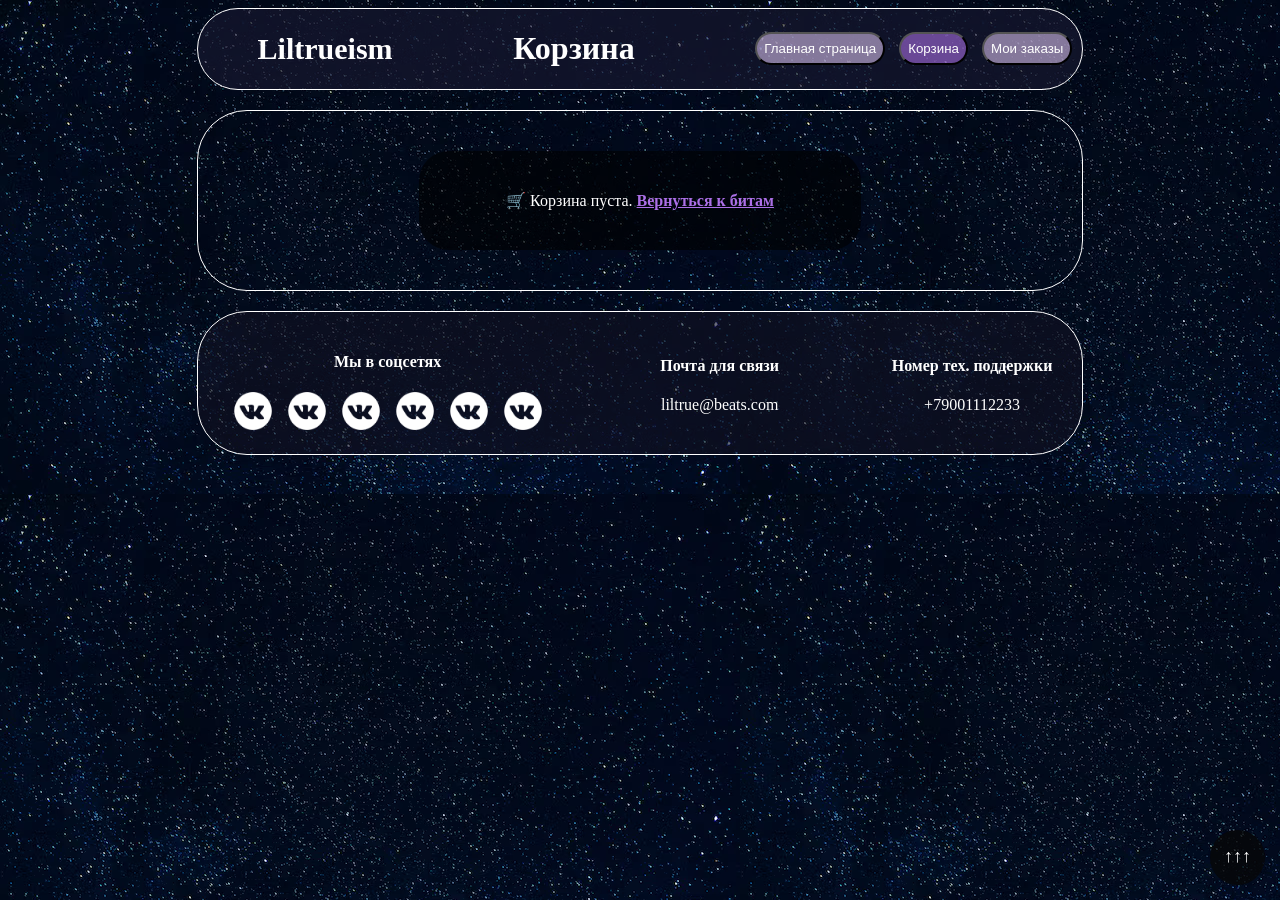
==== cart.html @ 438b3074 "Add files via upload" ====
<!DOCTYPE html>
<html lang="en">

<head>
    <meta charset="UTF-8">
    <meta name="viewport" content="width=device-width, initial-scale=1.0">
    <title>Корзина | Liltrueism</title>
    <script src="/Итоговый проект/script.js"></script>
    <link rel="stylesheet" href="/Итоговый проект/csss/style.css">
    <!-- <link rel="stylesheet" href="/Итоговый проект/csss/reset.css"> -->
</head>

<body>

    <header>
        <div class="navigation" id="navigation">
            <div class="imgTitle">
                <div><b class="litrueism">Liltrueism</b></div>
                <div>
                    <h1>Корзина</h1>
                </div>
                <div>
                    <button><a href="/Итоговый проект/index.html">Главная страница</a></button>
                    <button class="active"><a href="/Итоговый проект/cart.html">Корзина</a></button>
                    <button><a href="/Итоговый проект/orders.html">Мои заказы</a></button>
                </div>
            </div>
        </div>

        <main class="container">
            <div class="cart-container">
                <div id="cart-items">
                    <!-- Здесь будет список товаров -->
                </div>
                <div id="cart-total">
                    <!-- Итоговая сумма -->
                </div>
                <button id="checkout-btn" class="btn" style="display: none;">Оформить заказ</button>
            </div>
        </main>

        <footer>
            <div class="contact" id="contact">
                <div class="boxes">
                    <div class="socialNetwork">
                        <h4>Мы в соцсетях</h4>
                        <div class="sN">
                            <a href="https://vk.com/duxa4" target="_blank" rel="noopener noreferrer"><img
                                    src="/Итоговый проект/img/VK.png" alt="" style="width: 50px;"></a>
                            <a href="https://vk.com/stiv_jr" target="_blank" rel="noopener noreferrer"><img
                                    src="/Итоговый проект/img/VK.png" alt="" style="width: 50px;"></a>
                            <a href="https://vk.com/imurchala" target="_blank" rel="noopener noreferrer"><img
                                    src="/Итоговый проект/img/VK.png" alt="" style="width: 50px;"></a>
                            <a href="https://vk.com/id688448021" target="_blank" rel="noopener noreferrer"><img
                                    src="/Итоговый проект/img/VK.png" alt="" style="width: 50px;"></a>
                            <a href="https://vk.com/shpak_35" target="_blank" rel="noopener noreferrer"><img
                                    src="/Итоговый проект/img/VK.png" alt="" style="width: 50px;"></a>
                            <a href="https://vk.com/roge_promotion" target="_blank" rel="noopener noreferrer"><img
                                    src="/Итоговый проект/img/VK.png" alt="" style="width: 50px;"></a>
                        </div>
                    </div>

                    <div class="socialNetwork">
                        <h4>Почта для связи</h4>
                        <p>liltrue@beats.com</p>
                    </div>

                    <div class="socialNetwork">
                        <h4>Номер тех. поддержки</h4>
                        <p>+79001112233</p>
                    </div>
                </div>
            </div>
        </footer>
        <a class="up-button" href="#navigation">
            <p>↑↑↑</p>
        </a>
</body>

</html>
---- Итоговый проект/csss/style.css ----
body {
    background: url(/Итоговый\ проект/img/Fon.png);
}

.navigation {
    background-color: rgba(25, 25, 50, 0.6);
    color: white;
    width: 70%;
    margin: 0 auto;
    border-radius: 50px;
    border: solid 1px white;
    margin-bottom: 20px;
}

a,
a:visited {
    color: rgb(255, 255, 255);
    text-decoration: none;
}

.lilTrue {
    width: 70px;
}

button {
    margin-right: 10px;
    padding: 7px;
    background-color: #dac3f093;
    border-radius: 20px;
    align-items: center;
}

button:hover {
    background: #ac70e793;
    cursor: pointer;
}

button.active {
    background: #ac70e793;
}

.imgTitle {
    margin-left: 40px;
    display: flex;
    justify-content: space-between;
    align-items: center;
}

.litrueism {
    font-family: cursive;
    font-size: 30px;
    margin-left: 20px;
}

.aboutUs {
    width: 70%;
    margin: 0 auto;
    background-color: rgba(17, 17, 34, 0.6);
    border-radius: 50px;
    border: solid 1px white;
    margin-bottom: 20px;
}

.logoAbout {
    display: flex;
    justify-content: space-between;
    align-items: center;
    padding: 20px;
}

.aboutH2 {
    padding-top: 20px;
    text-align: center;
    color: white;
}

.kkk {
    margin-left: 100px;
    width: 30%;
}

.ppp {
    padding: 10px;
    border: solid 1px white;
    border-radius: 20px;
    width: 40%;
    color: white;
}

.videoBiography {
    width: 70%;
    margin: 0 auto;
    background-color: rgb(25, 25, 50, 0.6);
    border-radius: 50px;
    border: solid 1px white;
    margin-bottom: 20px;
}

.butNav {
    display: flex;
    justify-content: space-between;
    align-items: center;
    padding: 0 100px 0 100px;
}

.navItems {
    background-color: rgba(17, 17, 34, 0.6);
    color: white;
    width: 70%;
    margin: 0 auto;
    border-radius: 50px;
    border: solid 1px white;
    padding-bottom: 20px;
}

.items {
    margin: 0 auto;
    width: 70%;
    border-radius: 50px;
    border: solid 1px white;
    margin-top: 20px;
    margin-bottom: 20px;
    background-color: rgba(25, 25, 50, 0.6);
}

.box {
    display: flex;
    justify-content: space-between;
    align-items: center;
    padding: 30px;
}

audio {
    width: 250px;
}

input {
    border-radius: 20px;
    background-color: #e0c0ff;
}

input::placeholder {
    color: rgb(0, 0, 0);
}

/* audio::-webkit-media-controls-panel {
  background-color: #8a2424;
  color: #fff;
  border-radius: 5px;
} */

video {
    width: 400px;
    border-radius: 30px;
    margin-left: 50px;
}

.beat {
    padding: 10px 0 10px 0;
    width: 30%;
    justify-items: center;
    display: block;
    text-align: center;
    border: solid 2px black;
    border-radius: 50px;
    padding-top: 5px;
    border-color: white;
    color: white;
    background-color: rgba(39, 39, 78, 0.6);
}

#pic1 {
    height: 200px;
    width: 200px;
    border: solid 2px black;
    border-radius: 100px;
}

.back {
    margin: 0 auto;
    width: 70%;
    height: 30rem;
    text-align: center;
    justify-items: center;
    border-radius: 50px;
    border: solid 1px white;
    margin-bottom: 20px;
    background-color: rgba(17, 17, 34, 0.6);
}

form {
    padding: 40px;
    border-radius: 50px;
    border: solid 1px white;
    background-color: rgba(25, 25, 50, 0.6);
}

.formInp {
    display: block;
    width: 20rem;
    height: 2.5rem;
    padding-left: 10px;
    margin-bottom: 20px;
}

.btn {
    width: 100%;
    height: 2.5rem;
    color: black;
    font-size: 16px;
    font-weight: bold;
    display: block;
    text-decoration: none;
    background-color: #ffd429;
    text-align: center;
    transition: all 0.5s ease;
    font-family: 'Open Sans', sans-serif;
}

.btn:hover {
    cursor: pointer;
    background-color: #dab523;
}

.team {
    width: 70%;
    margin: 0 auto;
    margin-bottom: 20px;
    border-radius: 50px;
    border: solid 1px white;
    background-color: rgba(25, 25, 50, 0.6);
}

.teamInfo {
    justify-items: center;
    display: block;
    text-align: center;
    width: 15%;
    padding: 5px;
    border-radius: 50px;
    border: solid 1px white;
    background-color: rgba(39, 39, 78, 0.6);
}

p {
    color: white;
}

h4 {
    color: white;
}

.contact {
    width: 70%;
    margin: 0 auto;
    padding-bottom: 20px;
    border-radius: 50px;
    border: solid 1px white;
    background-color: rgba(17, 17, 34, 0.6);
}

.socialNetwork {
    text-align: center;
    padding: 0 30px 0 30px;
}

.boxes {
    display: flex;
    justify-content: space-between;
    align-items: center;
    padding-top: 20px;
}

.up-button {
    width: 55px;
    height: 55px;
    border-radius: 50%;
    background-color: rgba(7, 7, 7, 0.75);
    position: fixed;
    right: 0;
    bottom: 0;
    margin-right: 15px;
    margin-bottom: 15px;
}

.up-button:hover {
    background-color: rgb(46, 46, 46);
}

.up-button p {
    position: absolute;
    left: 27.5px;
    top: 8px;
    transform: translate(-50%, -50%);
    color: #ffffff;
    font-family: "Roboto Slab";
    font-size: 18px;
    font-weight: 400;
    text-transform: uppercase;
}

.container {
    width: 70%;
    margin: 0 auto;
    border-radius: 50px;
    border: solid 1px white;
    margin-bottom: 20px;
}

.cart-container {
    padding: 40px 0;
    width: 50%;
    margin: 0 auto;
}

.cart-item,
.order-card {
    background: rgba(25, 25, 50, 0.8);
    border-radius: 20px;
    padding: 15px;
    margin-bottom: 15px;
    border: 1px solid white;
    color: white;
}

.cart-item-info,
.cart-item-quantity,
.cart-item-price,
.cart-item-remove {
    display: inline-block;
    vertical-align: middle;
}

.cart-item {
    display: flex;
    justify-content: space-between;
    align-items: center;
    flex-wrap: wrap;
    gap: 10px;
}

.cart-item-info {
    flex: 2;
}

.cart-item-quantity {
    flex: 1;
    text-align: center;
}

.cart-item-price {
    flex: 1;
    text-align: right;
    font-weight: bold;
}

.cart-item-remove {
    background: #e74c3c;
    border: none;
    border-radius: 30px;
    padding: 5px 12px;
    cursor: pointer;
    color: white;
}

.cart-total {
    color: white;
    text-align: right;
    font-size: 1.5rem;
    margin-top: 20px;
    background: rgba(25, 25, 50, 0.9);
    padding: 15px;
    border-radius: 30px;
    border: solid 1px white;
    margin-bottom: 20px;
}

.empty-message {
    text-align: center;
    padding: 40px;
    background: rgba(0, 0, 0, 0.6);
    border-radius: 30px;
    color: white;
}

.order-card {
    margin-bottom: 20px;
}

.order-header {
    display: flex;
    justify-content: space-between;
    border-bottom: 1px solid #aaa;
    padding-bottom: 8px;
    margin-bottom: 12px;
    font-weight: bold;
}

.order-item {
    display: flex;
    justify-content: space-between;
    padding: 6px 0;
}

.order-total {
    text-align: right;
    margin-top: 12px;
    font-size: 1.2rem;
    border-top: 1px solid #aaa;
    padding-top: 8px;
}

.btn-checkout {
    background: #2ecc71;
    color: black;
    font-weight: bold;
    padding: 12px 24px;
    border: none;
    border-radius: 40px;
    cursor: pointer;
    font-size: 1rem;
    margin-top: 20px;
    width: 100%;
}

.btn-checkout:hover {
    background: #27ae60;
}

.qty-input {
    width: 60px;
    padding: 5px;
    border-radius: 20px;
    text-align: center;
    background: #f1f2f6;
    border: none;
}

.beat button {
    background: #ac70e7;
    border: none;
    color: white;
    padding: 8px 15px;
    border-radius: 30px;
    cursor: pointer;
    transition: 0.2s;
}

.beat button:hover {
    background: #8e4bcb;
}

.orders-header-actions {
    display: flex;
    justify-content: space-between;
    align-items: center;
    flex-wrap: wrap;
    gap: 15px;
    margin-bottom: 25px;
    background: rgba(25, 25, 50, 0.5);
    padding: 12px 20px;
    border-radius: 50px;
    backdrop-filter: blur(4px);
}

.clear-orders-btn {
    background: #3a2c4a;
    border: 1px solid #ff8c8c;
    color: #ffbaba;
    padding: 6px 16px;
    border-radius: 40px;
    font-size: 14px;
    transition: 0.2s;
}

.clear-orders-btn:hover {
    background: #5e3a5e;
    color: white;
    border-color: #ff5e5e;
}

.back-shop-link {
    background: #ac70e7cc;
    padding: 6px 18px;
    border-radius: 40px;
    color: white;
    text-decoration: none;
    font-weight: 500;
    transition: 0.2s;
}

.back-shop-link:hover {
    background: #ac70e7;
    box-shadow: 0 0 6px #ac70e7;
}

.order-card {
    transition: transform 0.1s ease;
}

.order-card:hover {
    transform: scale(1.01);
    background: rgba(35, 35, 65, 0.9);
    border-color: #ac70e7;
}

.empty-message a {
    color: #c896ff;
    text-decoration: underline;
    font-weight: bold;
}
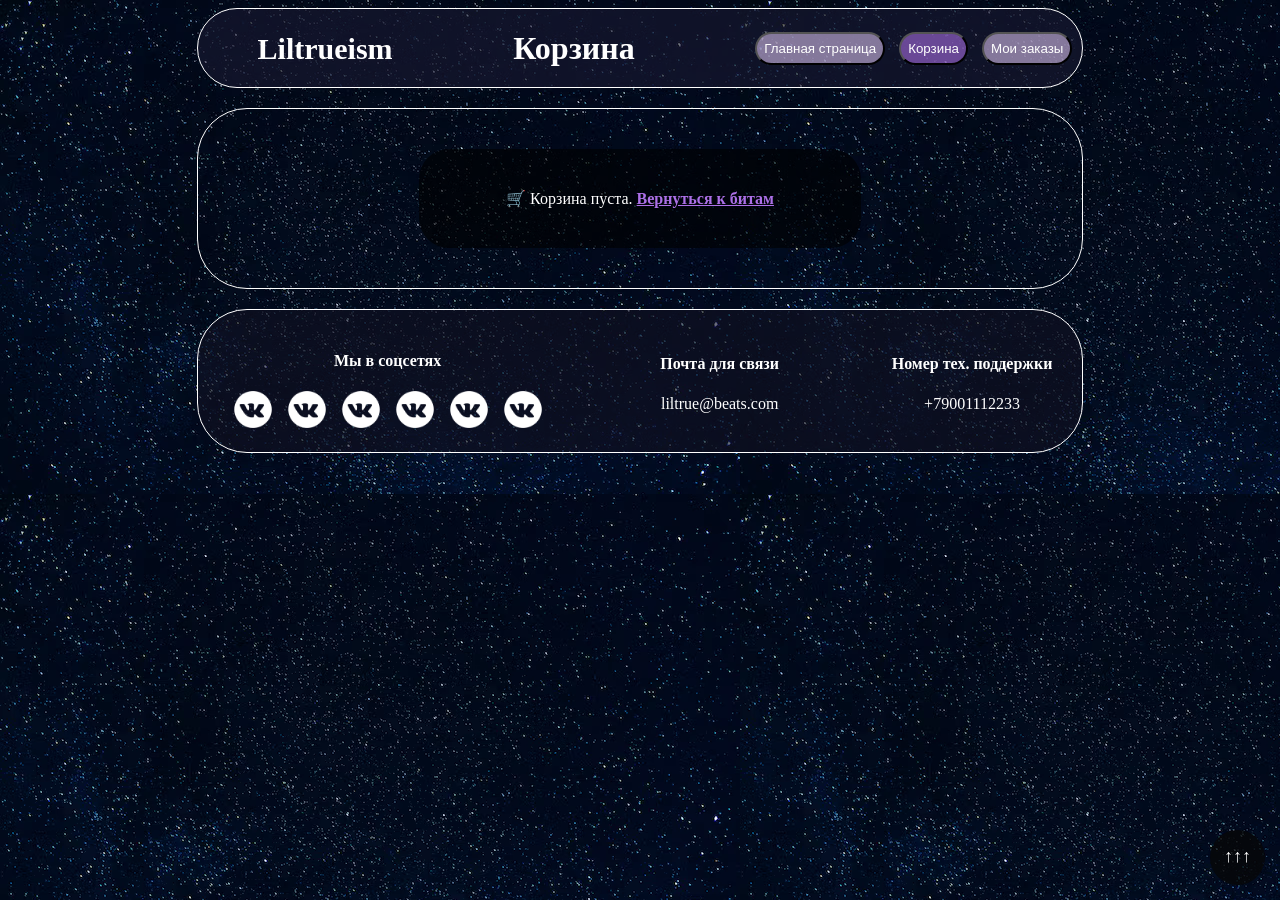
==== commit 801f6d1a: "Add files via upload" ====
--- a/cart.html
+++ b/cart.html
@@ -5,24 +5,25 @@
     <meta charset="UTF-8">
     <meta name="viewport" content="width=device-width, initial-scale=1.0">
     <title>Корзина | Liltrueism</title>
-    <script src="/Итоговый проект/script.js"></script>
-    <link rel="stylesheet" href="/Итоговый проект/csss/style.css">
+    <script src="script.js"></script>
+    <link rel="stylesheet" href="/csss/style.css">
+    <link rel="stylesheet" href="/csss/adaptation.css">
     <!-- <link rel="stylesheet" href="/Итоговый проект/csss/reset.css"> -->
 </head>
 
 <body>
 
     <header>
-        <div class="navigation" id="navigation">
-            <div class="imgTitle">
+        <div class="navigation nav1" id="navigation">
+            <div class="imgTitle" id="cartImgTitle">
                 <div><b class="litrueism">Liltrueism</b></div>
                 <div>
                     <h1>Корзина</h1>
                 </div>
                 <div>
-                    <button><a href="/Итоговый проект/index.html">Главная страница</a></button>
-                    <button class="active"><a href="/Итоговый проект/cart.html">Корзина</a></button>
-                    <button><a href="/Итоговый проект/orders.html">Мои заказы</a></button>
+                    <button><a href="index.html">Главная страница</a></button>
+                    <button class="active" id="carting"><a href="cart.html">Корзина</a></button>
+                    <button><a href="orders.html">Мои заказы</a></button>
                 </div>
             </div>
         </div>
@@ -46,17 +47,17 @@
                         <h4>Мы в соцсетях</h4>
                         <div class="sN">
                             <a href="https://vk.com/duxa4" target="_blank" rel="noopener noreferrer"><img
-                                    src="/Итоговый проект/img/VK.png" alt="" style="width: 50px;"></a>
+                                    src="/img/VK.png" alt="" style="width: 50px;"></a>
                             <a href="https://vk.com/stiv_jr" target="_blank" rel="noopener noreferrer"><img
-                                    src="/Итоговый проект/img/VK.png" alt="" style="width: 50px;"></a>
+                                    src="/img/VK.png" alt="" style="width: 50px;"></a>
                             <a href="https://vk.com/imurchala" target="_blank" rel="noopener noreferrer"><img
-                                    src="/Итоговый проект/img/VK.png" alt="" style="width: 50px;"></a>
+                                    src="/img/VK.png" alt="" style="width: 50px;"></a>
                             <a href="https://vk.com/id688448021" target="_blank" rel="noopener noreferrer"><img
-                                    src="/Итоговый проект/img/VK.png" alt="" style="width: 50px;"></a>
+                                    src="/img/VK.png" alt="" style="width: 50px;"></a>
                             <a href="https://vk.com/shpak_35" target="_blank" rel="noopener noreferrer"><img
-                                    src="/Итоговый проект/img/VK.png" alt="" style="width: 50px;"></a>
+                                    src="/img/VK.png" alt="" style="width: 50px;"></a>
                             <a href="https://vk.com/roge_promotion" target="_blank" rel="noopener noreferrer"><img
-                                    src="/Итоговый проект/img/VK.png" alt="" style="width: 50px;"></a>
+                                    src="/img/VK.png" alt="" style="width: 50px;"></a>
                         </div>
                     </div>
 
--- a/csss/style.css
+++ b/csss/style.css
@@ -0,0 +1,541 @@
+body {
+    background: url(/img/Fon.png);
+    font-family: Cambria, Cochin, Georgia, Times, 'Times New Roman', serif;
+    font-size: 16px;
+}
+
+h1,
+h2,
+h3,
+h4 {
+    font-weight: 700;
+}
+
+h1 {
+    font-size: 2rem;
+}
+
+h2 {
+    font-size: 24px;
+}
+
+h3 {
+    font-size: 18.72px;
+}
+
+.navigation {
+    background-color: rgba(25, 25, 50, 0.6);
+    color: white;
+    width: 70%;
+    margin: 0 auto;
+    border-radius: 50px;
+    border: solid 1px white;
+    margin-bottom: 20px;
+    height: 4rem;
+    padding-bottom: 0.9rem;
+}
+
+a,
+a:visited {
+    color: rgb(255, 255, 255);
+    text-decoration: none;
+}
+
+.lilTrue {
+    width: 70px;
+}
+
+button {
+    margin-right: 10px;
+    padding: 7px;
+    background-color: #dac3f093;
+    border-radius: 20px;
+    align-items: center;
+}
+
+button:hover {
+    background: #ac70e793;
+    cursor: pointer;
+}
+
+button.active {
+    background: #ac70e793;
+}
+
+.imgTitle {
+    margin-left: 40px;
+    display: flex;
+    justify-content: space-between;
+    align-items: center;
+}
+
+.litrueism {
+    font-family: cursive;
+    font-size: 30px;
+    margin-left: 20px;
+}
+
+.aboutUs {
+    width: 70%;
+    margin: 0 auto;
+    background-color: rgba(17, 17, 34, 0.6);
+    border-radius: 50px;
+    border: solid 1px white;
+    margin-bottom: 20px;
+}
+
+.logoAbout {
+    display: flex;
+    justify-content: space-between;
+    align-items: center;
+    padding: 20px;
+}
+
+.aboutH2 {
+    padding-top: 20px;
+    text-align: center;
+    color: white;
+}
+
+.kkk {
+    margin-left: 100px;
+    width: 30%;
+}
+
+.ppp {
+    padding: 10px;
+    border: solid 1px white;
+    border-radius: 20px;
+    width: 40%;
+    color: white;
+}
+
+.videoBiography {
+    width: 70%;
+    margin: 0 auto;
+    background-color: rgb(25, 25, 50, 0.6);
+    border-radius: 50px;
+    border: solid 1px white;
+    margin-bottom: 20px;
+}
+
+.butNav {
+    display: flex;
+    justify-content: space-between;
+    align-items: center;
+    padding: 0 100px 0 100px;
+}
+
+.navItems {
+    background-color: rgba(17, 17, 34, 0.6);
+    color: white;
+    width: 70%;
+    margin: 0 auto;
+    border-radius: 50px;
+    border: solid 1px white;
+    padding-bottom: 20px;
+}
+
+.items {
+    margin: 0 auto;
+    width: 70%;
+    border-radius: 50px;
+    border: solid 1px white;
+    margin-top: 20px;
+    margin-bottom: 20px;
+    background-color: rgba(25, 25, 50, 0.6);
+}
+
+.box {
+    display: flex;
+    justify-content: space-between;
+    align-items: center;
+    padding: 30px;
+}
+
+audio {
+    width: 12rem;
+}
+
+input {
+    border-radius: 20px;
+    background-color: #e0c0ff;
+}
+
+input::placeholder {
+    color: rgb(0, 0, 0);
+}
+
+video {
+    width: 400px;
+    border-radius: 30px;
+    margin-left: 50px;
+}
+
+.beat {
+    padding: 10px 0 10px 0;
+    width: 30%;
+    justify-items: center;
+    display: block;
+    text-align: center;
+    border: solid 2px black;
+    border-radius: 50px;
+    padding-top: 5px;
+    border-color: white;
+    color: white;
+    background-color: rgba(39, 39, 78, 0.6);
+}
+
+#pic1 {
+    height: 200px;
+    width: 200px;
+    border: solid 2px black;
+    border-radius: 100px;
+}
+
+.back {
+    margin: 0 auto;
+    width: 70%;
+    height: 30rem;
+    text-align: center;
+    justify-items: center;
+    border-radius: 50px;
+    border: solid 1px white;
+    margin-bottom: 20px;
+    background-color: rgba(17, 17, 34, 0.6);
+}
+
+form {
+    padding: 40px;
+    border-radius: 50px;
+    border: solid 1px white;
+    background-color: rgba(25, 25, 50, 0.6);
+}
+
+.formInp {
+    display: block;
+    width: 20rem;
+    height: 2.5rem;
+    padding-left: 10px;
+    margin-bottom: 20px;
+}
+
+.btn {
+    width: 100%;
+    height: 2.5rem;
+    color: black;
+    font-size: 16px;
+    font-weight: bold;
+    display: block;
+    text-decoration: none;
+    background-color: #ffd429;
+    text-align: center;
+    transition: all 0.5s ease;
+    font-family: 'Open Sans', sans-serif;
+}
+
+.btn:hover {
+    cursor: pointer;
+    background-color: #dab523;
+}
+
+.box1 {
+    display: flex;
+    justify-content: space-between;
+    align-items: center;
+    padding: 30px;
+}
+
+.team {
+    width: 70%;
+    margin: 0 auto;
+    margin-bottom: 20px;
+    border-radius: 50px;
+    border: solid 1px white;
+    background-color: rgba(25, 25, 50, 0.6);
+}
+
+.teamInfo {
+    justify-items: center;
+    display: block;
+    text-align: center;
+    width: 10em;
+    height: 13em;
+    padding: 5px;
+    border-radius: 50px;
+    border: solid 1px white;
+    background-color: rgba(39, 39, 78, 0.6);
+}
+
+p {
+    color: white;
+}
+
+h4 {
+    color: white;
+}
+
+.contact {
+    width: 70%;
+    margin: 0 auto;
+    padding-bottom: 20px;
+    border-radius: 50px;
+    border: solid 1px white;
+    background-color: rgba(17, 17, 34, 0.6);
+}
+
+.socialNetwork {
+    text-align: center;
+    padding: 0 30px 0 30px;
+}
+
+.boxes {
+    display: flex;
+    justify-content: space-between;
+    align-items: center;
+    padding-top: 20px;
+}
+
+.up-button {
+    width: 55px;
+    height: 55px;
+    border-radius: 50%;
+    background-color: rgba(7, 7, 7, 0.75);
+    position: fixed;
+    right: 0;
+    bottom: 0;
+    margin-right: 15px;
+    margin-bottom: 15px;
+}
+
+.up-button:hover {
+    background-color: rgb(46, 46, 46);
+}
+
+.up-button p {
+    position: absolute;
+    left: 27.5px;
+    top: 8px;
+    transform: translate(-50%, -50%);
+    color: #ffffff;
+    font-family: "Roboto Slab";
+    font-size: 18px;
+    font-weight: 400;
+    text-transform: uppercase;
+}
+
+.container {
+    width: 70%;
+    margin: 0 auto;
+    border-radius: 50px;
+    border: solid 1px white;
+    margin-bottom: 20px;
+}
+
+.cart-container {
+    padding: 40px 0;
+    width: 50%;
+    margin: 0 auto;
+}
+
+.cart-item,
+.order-card {
+    background: rgba(25, 25, 50, 0.8);
+    border-radius: 20px;
+    padding: 15px;
+    margin-bottom: 15px;
+    border: 1px solid white;
+    color: white;
+}
+
+.cart-item-info,
+.cart-item-quantity,
+.cart-item-price,
+.cart-item-remove {
+    display: inline-block;
+    vertical-align: middle;
+}
+
+.cart-item {
+    display: flex;
+    justify-content: space-between;
+    align-items: center;
+    flex-wrap: wrap;
+    gap: 10px;
+}
+
+.cart-item-info {
+    flex: 2;
+}
+
+.cart-item-quantity {
+    flex: 1;
+    text-align: center;
+}
+
+.cart-item-price {
+    flex: 1;
+    text-align: right;
+    font-weight: bold;
+}
+
+.cart-item-remove {
+    background: #e74c3c;
+    border: none;
+    border-radius: 30px;
+    padding: 5px 12px;
+    cursor: pointer;
+    color: white;
+}
+
+.cart-total {
+    color: white;
+    text-align: right;
+    font-size: 1.5rem;
+    margin-top: 20px;
+    background: rgba(25, 25, 50, 0.9);
+    padding: 15px;
+    border-radius: 30px;
+    border: solid 1px white;
+    margin-bottom: 20px;
+}
+
+.empty-message {
+    text-align: center;
+    padding: 40px;
+    background: rgba(0, 0, 0, 0.6);
+    border-radius: 30px;
+    color: white;
+}
+
+.order-card {
+    margin-bottom: 20px;
+}
+
+.order-header {
+    display: flex;
+    justify-content: space-between;
+    border-bottom: 1px solid #aaa;
+    padding-bottom: 8px;
+    margin-bottom: 12px;
+    font-weight: bold;
+}
+
+.order-item {
+    display: flex;
+    justify-content: space-between;
+    padding: 6px 0;
+}
+
+.order-total {
+    text-align: right;
+    margin-top: 12px;
+    font-size: 1.2rem;
+    border-top: 1px solid #aaa;
+    padding-top: 8px;
+}
+
+.btn-checkout {
+    background: #2ecc71;
+    color: black;
+    font-weight: bold;
+    padding: 12px 24px;
+    border: none;
+    border-radius: 40px;
+    cursor: pointer;
+    font-size: 1rem;
+    margin-top: 20px;
+    width: 100%;
+}
+
+.btn-checkout:hover {
+    background: #27ae60;
+}
+
+.qty-input {
+    width: 60px;
+    padding: 5px;
+    border-radius: 20px;
+    text-align: center;
+    background: #f1f2f6;
+    border: none;
+}
+
+.beat button {
+    background: #ac70e7;
+    border: none;
+    color: white;
+    padding: 8px 15px;
+    border-radius: 30px;
+    cursor: pointer;
+    transition: 0.2s;
+}
+
+.beat button:hover {
+    background: #8e4bcb;
+}
+
+.orders-header-actions {
+    display: flex;
+    justify-content: space-between;
+    align-items: center;
+    flex-wrap: wrap;
+    gap: 15px;
+    margin-bottom: 25px;
+    background: rgba(25, 25, 50, 0.5);
+    padding: 12px 20px;
+    border-radius: 50px;
+    backdrop-filter: blur(4px);
+}
+
+.clear-orders-btn {
+    background: #3a2c4a;
+    border: 1px solid #ff8c8c;
+    color: #ffbaba;
+    padding: 6px 16px;
+    border-radius: 40px;
+    font-size: 14px;
+    transition: 0.2s;
+}
+
+.clear-orders-btn:hover {
+    background: #5e3a5e;
+    color: white;
+    border-color: #ff5e5e;
+}
+
+.back-shop-link {
+    background: #ac70e7cc;
+    padding: 6px 18px;
+    border-radius: 40px;
+    color: white;
+    text-decoration: none;
+    font-weight: 500;
+    transition: 0.2s;
+}
+
+.back-shop-link:hover {
+    background: #ac70e7;
+    box-shadow: 0 0 6px #ac70e7;
+}
+
+.order-card {
+    transition: transform 0.1s ease;
+}
+
+.order-card:hover {
+    transform: scale(1.01);
+    background: rgba(35, 35, 65, 0.9);
+    border-color: #ac70e7;
+}
+
+.empty-message a {
+    color: #c896ff;
+    text-decoration: underline;
+    font-weight: bold;
+}
+
+.input-error {
+    border: 1px solid #ff4d4d !important;
+    background-color: #fff2f2;
+}
--- a/csss/adaptation.css
+++ b/csss/adaptation.css
@@ -0,0 +1,133 @@
+/* Extra large devices (large desktops, 1200px and up)*/
+@media screen and (max-width: 1200px) {
+    .box1 {
+        padding-left: 5rem;
+        display: grid;
+        row-gap: 2rem;
+        grid-template-columns: repeat(3, 1fr);
+    }
+
+    .teaminfo {
+        margin-bottom: 10rem;
+    }
+
+    .logoAbout {
+        display: grid;
+        grid-template-columns: repeat(1, 1fr);
+    }
+
+    video {
+        margin: 0 auto;
+        width: 40rem;
+        margin-bottom: 1rem;
+    }
+
+    .ppp {
+        margin: 0 auto;
+        width: 90%;
+    }
+
+    .kkk {
+        display: none;
+    }
+
+    .litrueism {
+        margin: 0 auto;
+    }
+
+    #aTov,
+    #aClip,
+    #aCont {
+        display: none;
+    }
+
+    .butos {
+        padding-right: 2rem;
+    }
+
+}
+
+/* Large devices (desktops, 992px and up)*/
+@media screen and (max-width: 992px) {
+    .box1 {
+        padding-left: 3.5rem;
+
+    }
+
+    .butos {
+        padding-right: 0;
+    }
+
+    audio {
+        width: 11rem;
+    }
+
+    #pic1 {
+        height: 10rem;
+        width: 10rem;
+    }
+
+    .add-to-cart-btn {
+        margin-left: 0.5rem;
+    }
+
+    #aOrder {
+        display: none;
+    }
+}
+
+/* Medium devices (tablets, 768px and up)*/
+@media screen and (max-width: 768px) {
+    .navigation {
+        height: 6rem;
+    }
+
+    .litrueism {
+        font-size: 20px;
+    }
+
+    h1 {
+        font-size: 24px;
+    }
+
+    .butos {
+        margin-right: 2rem;
+        display: grid;
+        row-gap: 0.5rem;
+        grid-template-columns: repeat(1, 1fr);
+    }
+
+    .imgTitle {
+        padding-top: 1rem;
+    }
+
+    video {
+        width: 30rem;
+    }
+
+    audio {
+        width: 8rem;
+    }
+
+    #pic1 {
+        height: 8rem;
+        width: 8rem;
+    }
+
+    .box1 {
+        display: grid;
+        grid-template-columns: repeat(2, 1fr);
+    }
+
+    #carting {
+        display: none;
+    }
+    
+    .nav1 {
+        height: 4rem;
+    }
+
+    #cartImgTitle {
+       padding-top: 0.5rem;
+    }
+}
